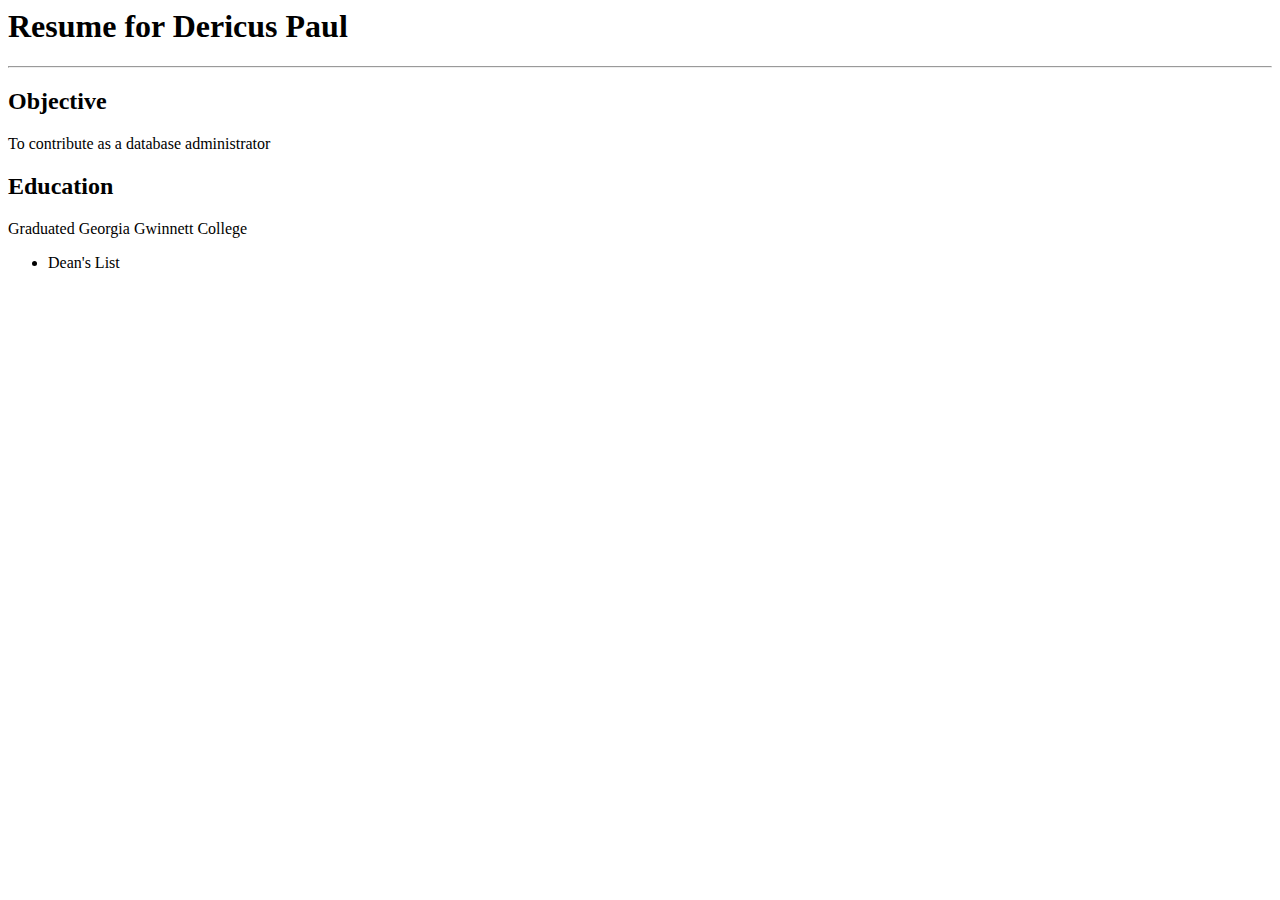
==== resume.html @ 81cf9f8c "renamed index to resume" ====
<html>
<head>
<title>Dericus Resume</title>    
    
</head>  

<body>
<h1>Resume for Dericus Paul</h1>    


<hr> 
<h2>Objective</h2>
<p>To contribute as a database administrator</p>

<h2>Education</h2>
<p>Graduated Georgia Gwinnett College</p>

<ul>
    <li>Dean's List</li>    
</ul>


</body>

    
    
    
    
    
    
    
</html>
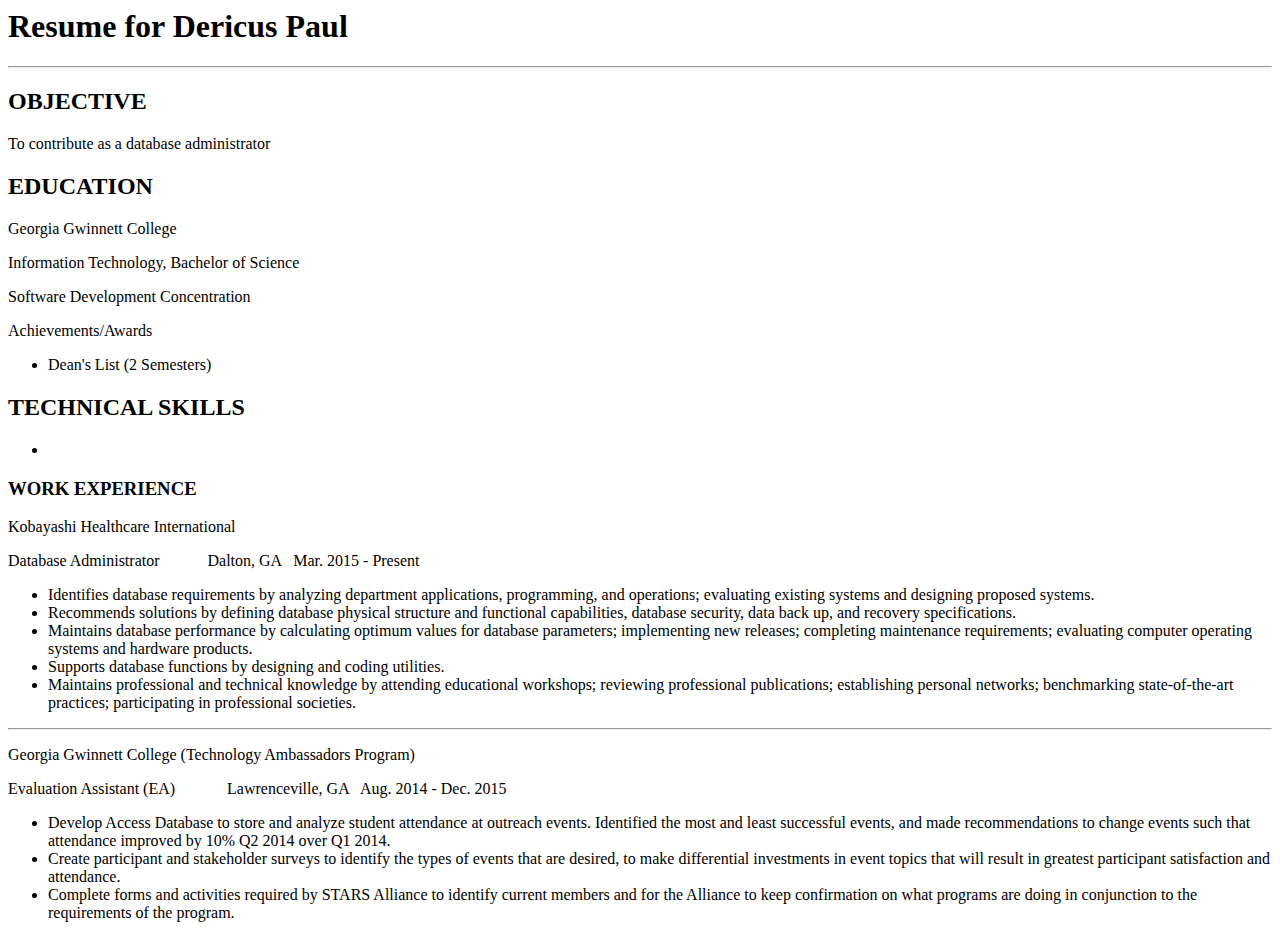
==== commit 8df60336: "updated resume.html" ====
--- a/resume.html
+++ b/resume.html
@@ -9,15 +9,46 @@
 
 
 <hr> 
-<h2>Objective</h2>
+<h2>OBJECTIVE</h2>
 <p>To contribute as a database administrator</p>
 
-<h2>Education</h2>
-<p>Graduated Georgia Gwinnett College</p>
+<h2>EDUCATION</h2>
+<p>Georgia Gwinnett College</p>
+<p>Information Technology, Bachelor of Science</p>
+<p>Software Development Concentration</p>
+<p>Achievements/Awards</p>
+<ul>
+    <li>Dean's List (2 Semesters)</li>    
+</ul>
 
+<h2>TECHNICAL SKILLS</h2>
 <ul>
-    <li>Dean's List</li>    
+    <li></li>
 </ul>
+
+<h3>WORK EXPERIENCE</h3>
+<p>Kobayashi Healthcare International</p>
+<p>Database Administrator&nbsp; &nbsp; &nbsp; &nbsp; &nbsp; &nbsp; Dalton, GA &nbsp; Mar. 2015 - Present  </p>
+<ul>
+    <li>Identifies database requirements by analyzing department applications, programming, and operations; evaluating existing systems and designing proposed systems.</li> 
+    <li>Recommends solutions by defining database physical structure and functional capabilities, database security, data back up, and recovery specifications.</li>
+    <li>Maintains database performance by calculating optimum values for database parameters; implementing new releases; completing maintenance requirements; evaluating computer operating systems and hardware products.</li>
+    <li>Supports database functions by designing and coding utilities.</li>
+    <li>Maintains professional and technical knowledge by attending educational workshops; reviewing professional publications; establishing personal networks; benchmarking state-of-the-art practices; participating in professional societies.</li>
+</ul>
+<hr>
+<p>Georgia Gwinnett College (Technology Ambassadors Program)</p>
+<p>Evaluation Assistant (EA) &nbsp; &nbsp; &nbsp; &nbsp; &nbsp; &nbsp; Lawrenceville, GA &nbsp; Aug. 2014 - Dec. 2015</p>
+<ul>
+    <li>Develop Access Database to store and analyze student attendance at outreach events.  Identified the most and least successful events, and made recommendations to change events such that attendance improved by 10% Q2 2014 over Q1 2014.</li>
+    <li>Create participant and stakeholder surveys to identify the types of events that are desired, to make differential investments in event topics that will result in greatest participant satisfaction and attendance.</li>
+    <li>Complete forms and activities required by STARS Alliance to identify current members and for the Alliance to keep confirmation on what programs are doing in conjunction to the requirements of the program.</li>
+</ul>
+    
+    
+    
+    
+    
 
 
 </body>
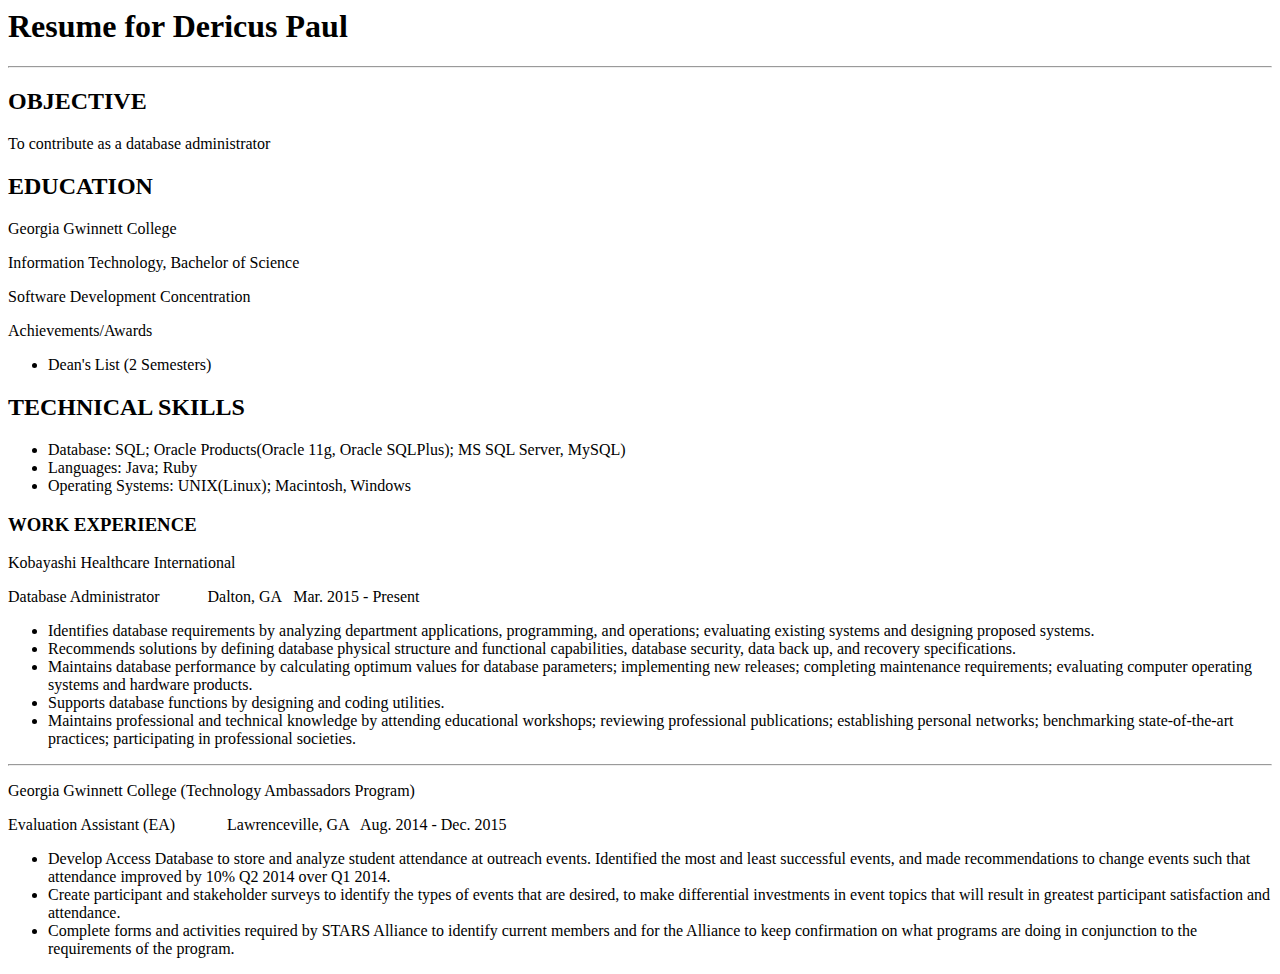
==== commit 53f9dcd9: "updated index" ====
--- a/resume.html
+++ b/resume.html
@@ -23,7 +23,9 @@
 
 <h2>TECHNICAL SKILLS</h2>
 <ul>
-    <li></li>
+    <li>Database: SQL; Oracle Products(Oracle 11g, Oracle SQLPlus); MS SQL Server, MySQL)</li>
+    <li>Languages: Java; Ruby</li>
+    <li>Operating Systems: UNIX(Linux); Macintosh, Windows</li>
 </ul>
 
 <h3>WORK EXPERIENCE</h3>
